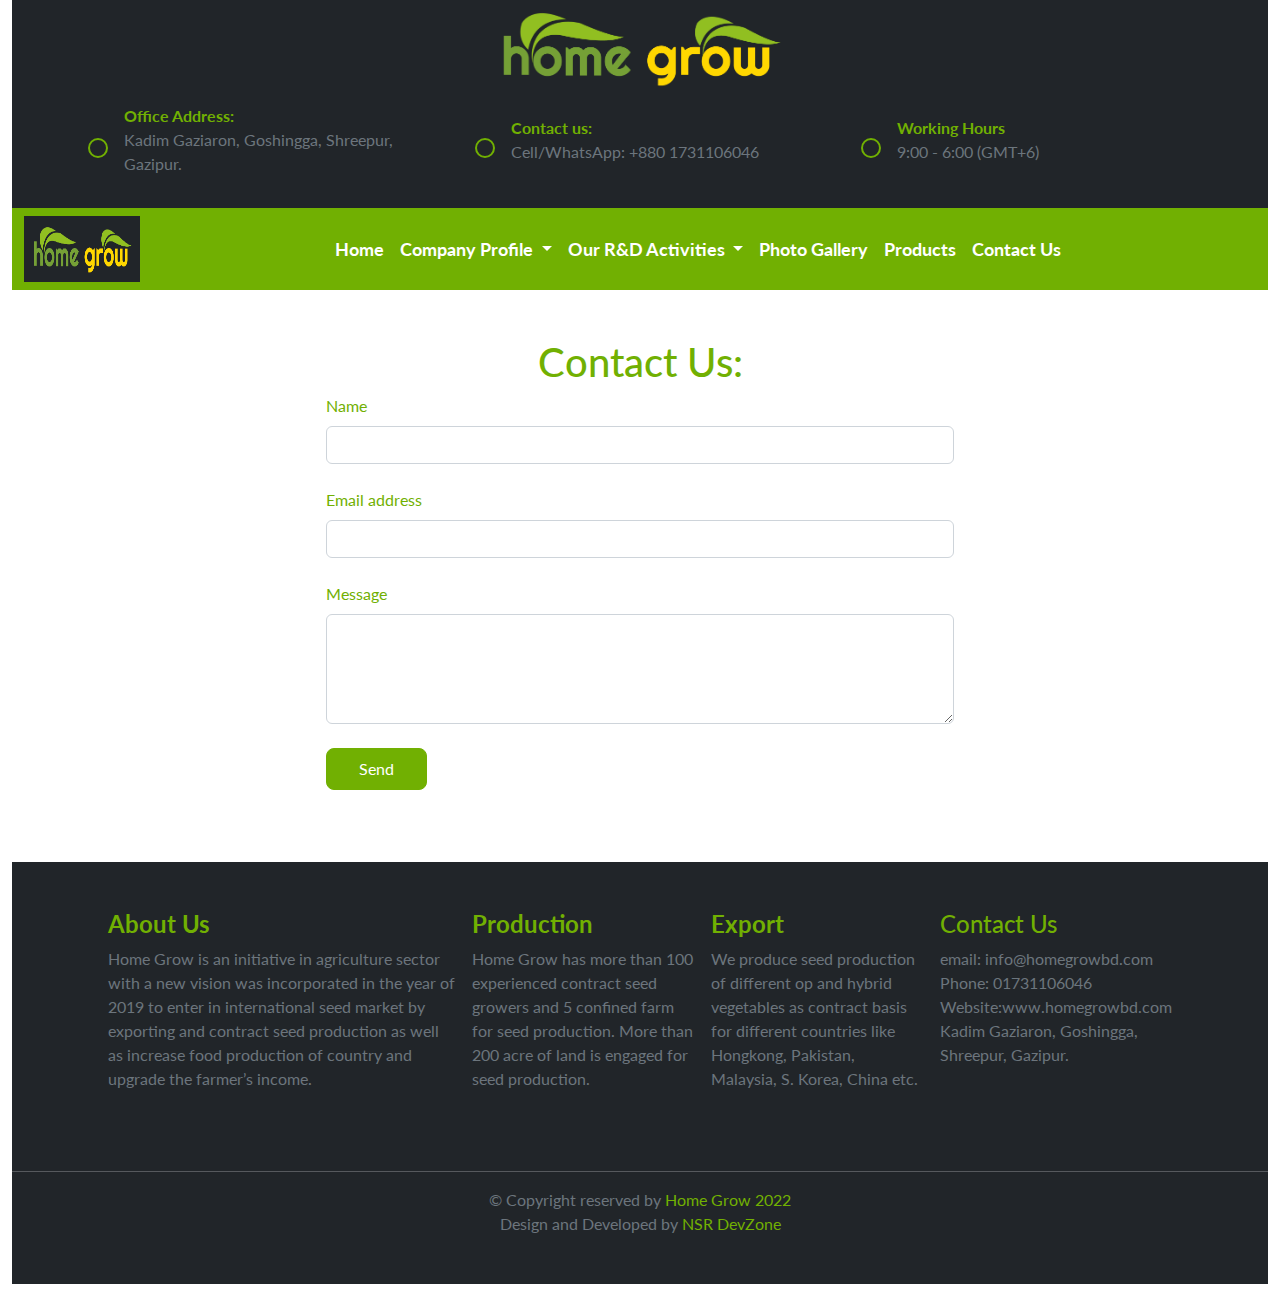
==== components/contact-us.html @ 2cc44bde "first commit" ====
<!DOCTYPE html>
<html lang="en">
  <head>
    <meta charset="UTF-8" />
    <meta http-equiv="X-UA-Compatible" content="IE=edge" />
    <meta name="viewport" content="width=device-width, initial-scale=1.0" />
    <title>Home Grow</title>
    <!-- link css -->
    <link rel="stylesheet" href="../css/style.css" />
    <!-- link bootstrap css -->
    <link rel="stylesheet" href="../css/bootstrap.min.css" />
    <!-- link fontawesome -->
    <link
      rel="stylesheet"
      href="https://cdnjs.cloudflare.com/ajax/libs/font-awesome/6.2.0/css/all.min.css"
      integrity="sha512-xh6O/CkQoPOWDdYTDqeRdPCVd1SpvCA9XXcUnZS2FmJNp1coAFzvtCN9BmamE+4aHK8yyUHUSCcJHgXloTyT2A=="
      crossorigin="anonymous"
      referrerpolicy="no-referrer"
    />
    <!-- animation link -->
    <link rel="stylesheet" href="https://unpkg.com/aos@next/dist/aos.css" />
  </head>
  <body class="container-fluid">
    <!-- header section start here -->
    <header>
      <!-- company logo -->
      <section class="logo text-center bg-dark pt-2">
        <img
          src="../img/logo-hg.png"
          alt=""
          data-aos="zoom-in-left"
          data-aos-duration="3000"
        />
      </section>

      <!-- location-contacts -->
      <section class="location-contacts bg-dark py-3 text-light text-muted">
        <div class="row row-cols-1 row-cols-md-2 row-cols-lg-3 mx-5">
          <div class="col d-flex align-items-center">
            <div class="icon">
              <i class="fa-solid fa-location-dot"></i>
            </div>
            <p>
              <strong class="highlight">Office Address:</strong> <br />
              Kadim Gaziaron, Goshingga, Shreepur, Gazipur.
            </p>
          </div>
          <div class="col d-flex align-items-center">
            <div class="icon">
              <i class="fa-solid fa-phone-flip"></i>
            </div>
            <p>
              <strong class="highlight">Contact us:</strong> <br />
              Cell/WhatsApp: +880 1731106046
            </p>
          </div>
          <div class="col d-flex align-items-center">
            <div class="icon">
              <i class="fa-regular fa-clock"></i>
            </div>
            <p>
              <strong class="highlight">Working Hours</strong> <br />
              9:00 - 6:00 (GMT+6)
            </p>
          </div>
        </div>
      </section>
      <!-- navigation info  -->
      <section class="navbar-container">
        <nav class="navbar navbar-expand-lg">
          <div class="container-fluid">
            <div
              class="nav-img bg-dark p-2"
              data-aos="zoom-in-left"
              data-aos-duration="2000"
            >
              <img src="../img/logo-hg.png" alt="" width="100" height="50" />
            </div>

            <button
              class="navbar-toggler"
              type="button"
              data-bs-toggle="collapse"
              data-bs-target="#navbarSupportedContent"
              aria-controls="navbarSupportedContent"
              aria-expanded="false"
              aria-label="Toggle navigation"
            >
              <i class="fa-solid fa-bars-staggered"></i>
            </button>

            <div class="collapse navbar-collapse" id="navbarSupportedContent">
              <ul class="navbar-nav mx-auto mb-2 mb-lg-0 text-black">
                <li class="nav-item">
                  <a class="nav-link" href="../index.html">Home</a>
                </li>
                <li class="nav-item dropdown">
                  <a
                    class="nav-link dropdown-toggle"
                    href="#"
                    role="button"
                    data-bs-toggle="dropdown"
                    aria-expanded="false"
                  >
                    Company Profile
                  </a>
                  <ul class="dropdown-menu">
                    <li>
                      <a class="dropdown-item" href="./mission.html"
                        >Our Mission</a
                      >
                    </li>
                    <li>
                      <a
                        class="dropdown-item"
                        href="./opportunities.html"
                        >Opportunites</a
                      >
                    </li>
                    <li>
                      <a
                        class="dropdown-item"
                        href="./managemnt-profile.html"
                        >Management Profile</a
                      >
                    </li>
                  </ul>
                </li>
                <li class="nav-item dropdown">
                  <a
                    class="nav-link dropdown-toggle"
                    href="#r&d"
                    role="button"
                    data-bs-toggle="dropdown"
                    aria-expanded="false"
                  >
                    Our R&D Activities
                  </a>
                  <ul class="dropdown-menu">
                    <li>
                      <a class="dropdown-item" href="./production-processing-r&d.html"
                        >Production & Processing</a
                      >
                    </li>
                    <li>
                      <a class="dropdown-item" href="./export-foreign.html"
                        >Our Export & Foreign Activities</a
                      >
                    </li>
                    <li>
                      <a class="dropdown-item" href="./department.html">Our Departments</a>
                    </li>
                  </ul>
                </li>
                <li class="nav-item">
                  <a class="nav-link" href="./photo-gallery.html">Photo Gallery</a>
                </li>
                <li class="nav-item">
                  <a class="nav-link" href="./products.html">Products</a>
                </li>
                <li class="nav-item">
                  <a class="nav-link" href="./contact-us.html">Contact Us</a>
                </li>
              </ul>
            </div>
          </div>
        </nav>
      </section>
    </header>
    <!-- main section start here  -->
    <main class="contact-form my-5">
      <h1 class="text-center highlight">Contact Us:</h1>
      <form class="w-50 mx-auto">
        <!-- Name input -->
        <div class="form-outline mb-4">
          <label class="form-label highlight" for="form4Example1">Name</label>
          <input type="text" name="name" id="form4Example1" class="form-control" />
        </div>
      
        <!-- Email input -->
        <div class="form-outline mb-4">
          <label class="form-label highlight" for="form4Example2">Email address</label>
          <input type="email" name="email" id="form4Example2" class="form-control" />
        </div>
      
        <!-- Message input -->
        <div class="form-outline mb-4">
          <label class="form-label highlight" for="form4Example3">Message</label>
          <textarea class="form-control" type="text" name="textArea" id="form4Example3" rows="4"></textarea>
        </div>
      
        <!-- Submit button -->
        <button type="submit" class="msg-btn mb-4">Send</button>
      </form>
    </main>

    <!-- footer section starts here  -->
    <footer class="bg-dark text-light">
        <section class="footer-information mx-5 p-5 d-md-flex gap-3">
          <div>
            <h4 class="highlight"><strong>About Us</strong></h4>
            <p class="text-muted">
              Home Grow is an initiative in agriculture sector with a new vision
              was incorporated in the year of 2019 to enter in international seed
              market by exporting and contract seed production as well as increase
              food production of country and upgrade the farmer’s income.
            </p>
          </div>
          <div>
            <h4 class="highlight"><strong>Production</strong></h4>
            <p class="text-muted">
              Home Grow has more than 100 experienced contract seed growers and 5
              confined farm for seed production. More than 200 acre of land is
              engaged for seed production.
            </p>
          </div>
          <div>
            <h4 class="highlight">
              <strong> Export </strong>
            </h4>
            <p class="text-muted">
              We produce seed production of different op and hybrid vegetables as
              contract basis for different countries like Hongkong, Pakistan,
              Malaysia, S. Korea, China etc.
            </p>
          </div>
          <div>
            <h4 class="highlight">Contact Us</h4>
            <p class="text-muted">
              email: info@homegrowbd.com
              <br />
              Phone: 01731106046 
              <br />
              Website:www.homegrowbd.com
              <br />
              Kadim Gaziaron, Goshingga, Shreepur, Gazipur.
            </p>
          </div>
        </section>
        <hr />
        <div class="copyright">
          <p class="pb-5 text-center text-muted">
            &#169; Copyright reserved by
            <span class="highlight">Home Grow 2022</span>
            <br />
            Design and Developed by <span class="highlight">NSR DevZone</span>
          </p>
        </div>
      </footer>
      <!-- link bottstrap js -->
      <script src="../js/bootstrap.bundle.min.js"></script>
      <!-- animation js  -->
      <script src="https://unpkg.com/aos@next/dist/aos.js"></script>
      <script>
        AOS.init();
      </script>
    </body>
  </html>
---- css/style.css ----
@import url('https://fonts.googleapis.com/css2?family=Lato:wght@400;700&display=swap');
*{
    font-family: 'Lato', sans-serif;
}
.highlight{
    color: #71B002;
}
.fa-chevrons-right{
    color: #111111   ;
}
/* header styles */
.logo img{
    height: 80px;
}
.icon{
    border: 2px solid #71B002;
    padding: 8px;
    border-radius: 50%;
    margin: 16px;
}
.icon i{
    font-size: 18px;
    color: #71B002;
}
.navbar{
    background-color: #71B002;
}
.navbar-toggler i{
    color: white;
}
.nav-item a{
    font-size: 18px;
    color: white;
    font-weight: bold;
}
.dropdown-menu a{
    color: #71B002;
}
/* main styles */
.carousel-item::before{
    content: "";
    display: block;
    position: absolute;
    top: 0;
    bottom: 0;
    left: 0;
    right: 0;
    background: #111111;
    opacity: 0.7;
}
.carousel-caption h5{
    font-size: 34px;
    font-weight: bold;
    color: #71B002;
}
.learn-more-btn{
    padding: 8px 8px;
    width: 200px;
    border: 1px solid #71B002;
    border-radius: 8px;
    background: none;
    color: white;
}
.learn-more-btn:hover{
    background-color: #71B002;
}
.activities i{
    color: #71B002;
    padding: 8px;
    border: 1px solid #71B002;
    border-radius: 50%;
}
.activities:hover{
    background-color: #71B002;
    border-radius: 16px;
    color: white;
}
.activities:hover i{
    background-color: white;
}

.right-img, .card-img{
    overflow: hidden;
}
.card-img img:hover, .right img:hover{
    transform: scale(1.5);
    transition: 0.5s ease;
}
.read-more{
    background-color:#71B002;
    border-radius: 8px;
    border: 1px solid #71B002;
    padding: 8px 16px;
}
.read-more a{
    text-decoration: none;
    color: white;
}
.read-more:hover{
    background-color: white;
    border: 1px solid #71B002;
}
.read-more:hover a{
    color: #111111;
}
.msg-btn{
    padding: 8px 32px;
    border: 0;
    background: #71B002;
    color: white;
    border-radius: 8px;
    border: 1px solid #71B002;
}
.msg-btn:hover{
    background-color: white;
    color: #71B002;  
}
#product-container img{
    height: 200px;
    width: 100%;
}
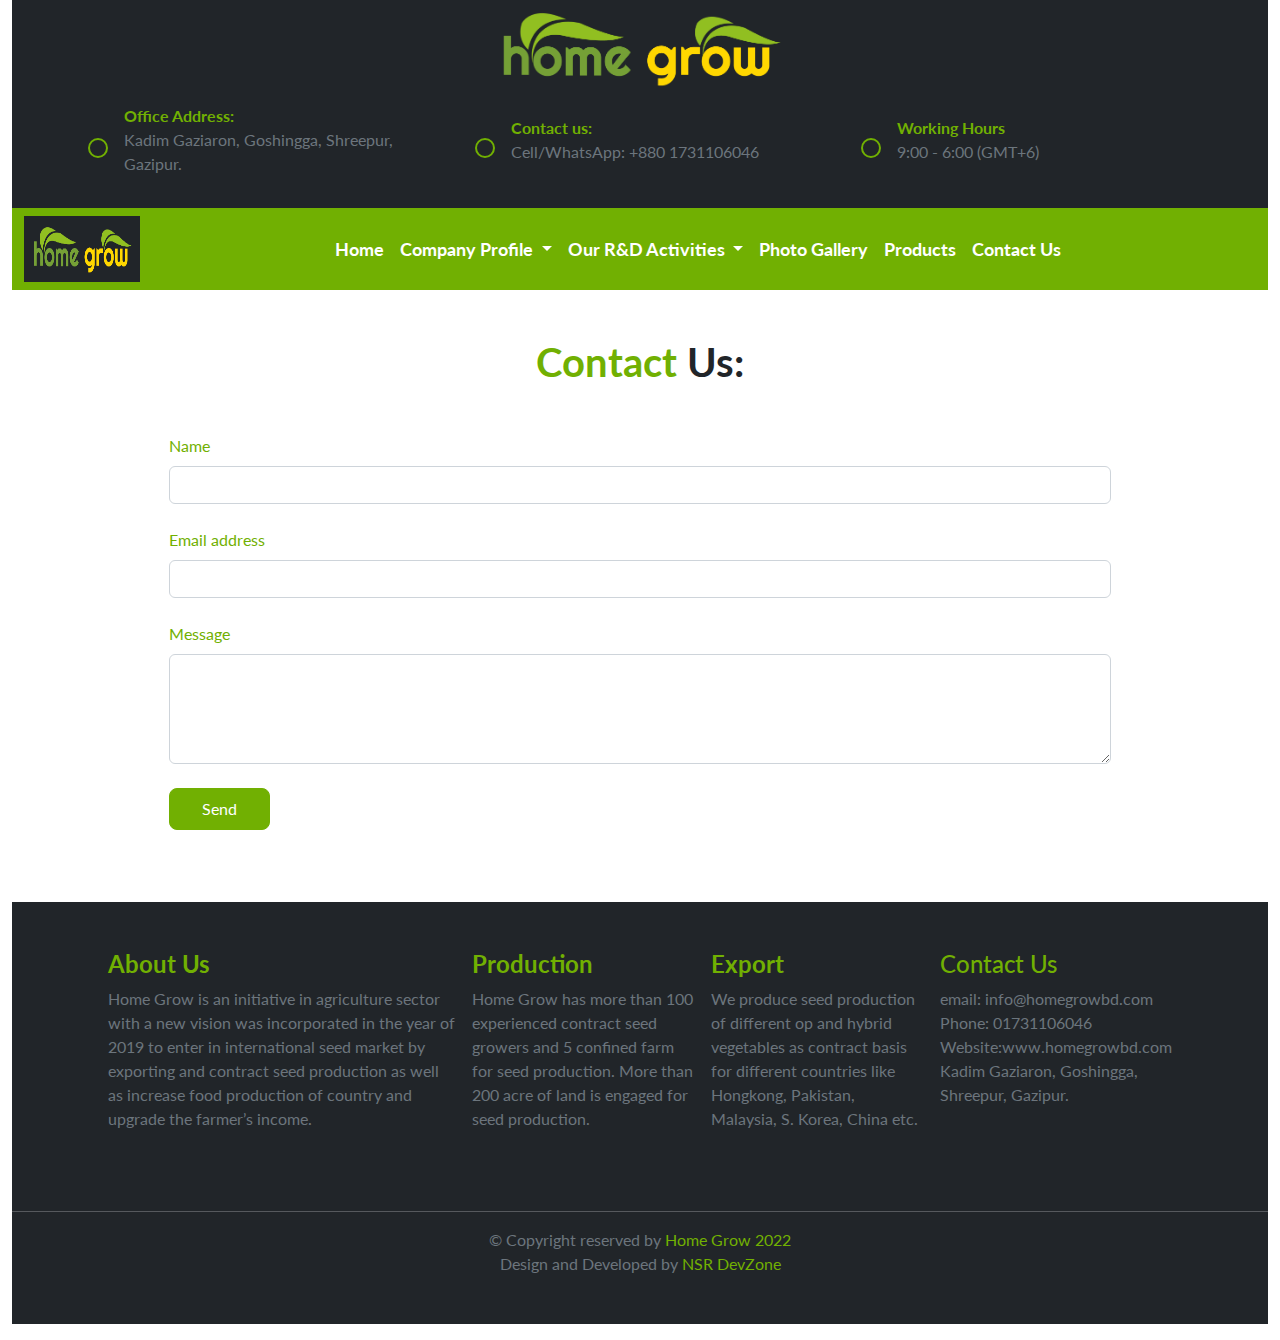
==== commit c472f553: "Home grow ready for deploy" ====
--- a/components/contact-us.html
+++ b/components/contact-us.html
@@ -169,8 +169,8 @@
     </header>
     <!-- main section start here  -->
     <main class="contact-form my-5">
-      <h1 class="text-center highlight">Contact Us:</h1>
-      <form class="w-50 mx-auto">
+      <h1 class="text-center fw-bold mb-5"><span class="highlight">Contact</span> Us:</h1>
+      <form class="w-75 mx-auto">
         <!-- Name input -->
         <div class="form-outline mb-4">
           <label class="form-label highlight" for="form4Example1">Name</label>
--- a/css/style.css
+++ b/css/style.css
@@ -1,123 +1,153 @@
-@import url('https://fonts.googleapis.com/css2?family=Lato:wght@400;700&display=swap');
-*{
-    font-family: 'Lato', sans-serif;
+@import url("https://fonts.googleapis.com/css2?family=Lato:wght@400;700&display=swap");
+* {
+  font-family: "Lato", sans-serif;
 }
-.highlight{
-    color: #71B002;
+.highlight {
+  color: #71b002;
 }
-.fa-chevrons-right{
-    color: #111111   ;
+.fa-chevrons-right {
+  color: #111111;
 }
 /* header styles */
-.logo img{
-    height: 80px;
+.logo img {
+  height: 80px;
 }
-.icon{
-    border: 2px solid #71B002;
-    padding: 8px;
-    border-radius: 50%;
-    margin: 16px;
+.icon {
+  border: 2px solid #71b002;
+  padding: 8px;
+  border-radius: 50%;
+  margin: 16px;
 }
-.icon i{
-    font-size: 18px;
-    color: #71B002;
+.icon i {
+  font-size: 18px;
+  color: #71b002;
 }
-.navbar{
-    background-color: #71B002;
+.navbar {
+  background-color: #71b002;
 }
-.navbar-toggler i{
-    color: white;
+.navbar-toggler i {
+  color: white;
 }
-.nav-item a{
-    font-size: 18px;
-    color: white;
-    font-weight: bold;
+.nav-item a {
+  font-size: 18px;
+  color: white;
+  font-weight: bold;
 }
-.dropdown-menu a{
-    color: #71B002;
+.dropdown-menu a {
+  color: #71b002;
 }
 /* main styles */
-.carousel-item::before{
-    content: "";
-    display: block;
-    position: absolute;
-    top: 0;
-    bottom: 0;
-    left: 0;
-    right: 0;
-    background: #111111;
-    opacity: 0.7;
+.carousel-item::before {
+  content: "";
+  display: block;
+  position: absolute;
+  top: 0;
+  bottom: 0;
+  left: 0;
+  right: 0;
+  background: #111111;
+  opacity: 0.7;
 }
-.carousel-caption h5{
-    font-size: 34px;
-    font-weight: bold;
-    color: #71B002;
+.carousel-caption h5 {
+  font-size: 34px;
+  font-weight: bold;
+  color: #71b002;
 }
-.learn-more-btn{
-    padding: 8px 8px;
-    width: 200px;
-    border: 1px solid #71B002;
-    border-radius: 8px;
-    background: none;
-    color: white;
+.learn-more-btn {
+  padding: 8px 8px;
+  width: 200px;
+  border: 1px solid #71b002;
+  border-radius: 8px;
+  background: none;
+  color: white;
 }
-.learn-more-btn:hover{
-    background-color: #71B002;
+.learn-more-btn:hover {
+  background-color: #71b002;
 }
-.activities i{
-    color: #71B002;
-    padding: 8px;
-    border: 1px solid #71B002;
-    border-radius: 50%;
+.activities i {
+  color: #71b002;
+  padding: 8px;
+  border: 1px solid #71b002;
+  border-radius: 50%;
 }
-.activities:hover{
-    background-color: #71B002;
-    border-radius: 16px;
-    color: white;
+.activities:hover {
+  background-color: #71b002;
+  border-radius: 16px;
+  color: white;
 }
-.activities:hover i{
-    background-color: white;
+.activities:hover i {
+  background-color: white;
 }
 
-.right-img, .card-img{
-    overflow: hidden;
+.right-img,
+.card-img {
+  overflow: hidden;
 }
-.card-img img:hover, .right img:hover{
-    transform: scale(1.5);
-    transition: 0.5s ease;
+.card-img img:hover,
+.right img:hover {
+  transform: scale(1.5);
+  transition: 0.5s ease;
 }
-.read-more{
-    background-color:#71B002;
-    border-radius: 8px;
-    border: 1px solid #71B002;
-    padding: 8px 16px;
+.read-more {
+  background-color: #71b002;
+  border-radius: 8px;
+  border: 1px solid #71b002;
+  padding: 8px 16px;
 }
-.read-more a{
-    text-decoration: none;
-    color: white;
+.read-more a {
+  text-decoration: none;
+  color: white;
 }
-.read-more:hover{
-    background-color: white;
-    border: 1px solid #71B002;
+.read-more:hover {
+  background-color: white;
+  border: 1px solid #71b002;
 }
-.read-more:hover a{
-    color: #111111;
+.read-more:hover a {
+  color: #111111;
 }
-.msg-btn{
-    padding: 8px 32px;
-    border: 0;
-    background: #71B002;
-    color: white;
-    border-radius: 8px;
-    border: 1px solid #71B002;
+.msg-btn {
+  padding: 8px 32px;
+  border: 0;
+  background: #71b002;
+  color: white;
+  border-radius: 8px;
+  border: 1px solid #71b002;
 }
-.msg-btn:hover{
-    background-color: white;
-    color: #71B002;  
+.msg-btn:hover {
+  background-color: white;
+  color: #71b002;
 }
-#product-container img{
-    height: 200px;
-    width: 100%;
+#product-container img {
+  height: 200px;
+  width: 100%;
 }
 
-  +#gallery img {
+  height: 400px;
+  width: 400px;
+}
+
+.ceo-img img {
+  height: 400px;
+  width: 300px;
+  box-shadow: -10px 10px 5px#71B002;
+}
+
+.products-modal-card:after {
+  content: "";
+  position: absolute;
+  left: 0;
+  top: 0;
+  width: 100%;
+  height: 100%;
+  display: inline-block;
+  background: linear-gradient(to bottom, rgba(0, 0, 0, 0) 0%, 
+  rgba(0, 0, 0, .9) 100%);
+}
+.modal-btn-name{
+  background-color: #71B002;
+  padding: 8px;
+  border-radius: 8px;
+  width: fit-content;
+}
+
